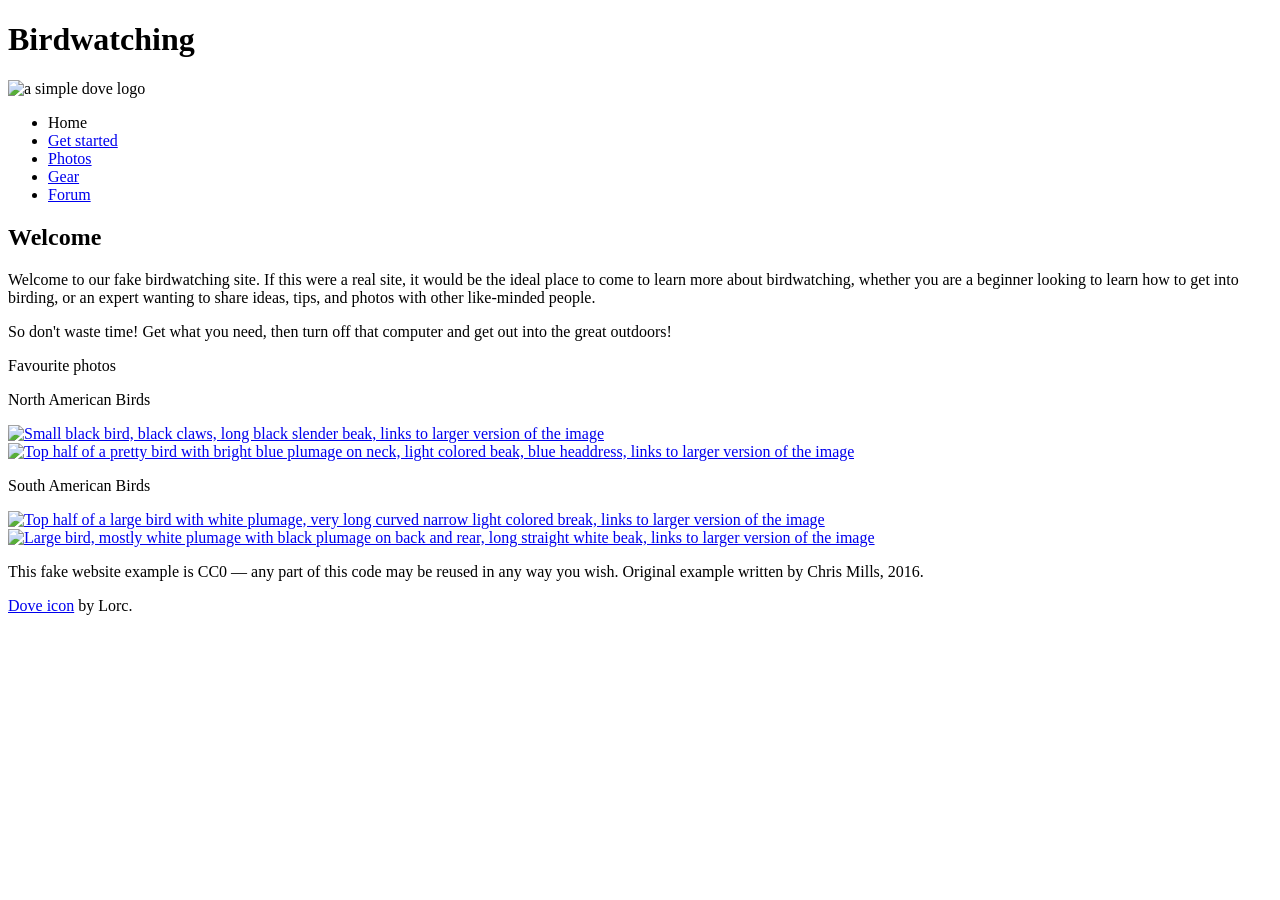
==== assignment8.html @ 5c9a41f6 "Create assignment8.html" ====
<!DOCTYPE html>
<html lang="en">
  <head>
    <meta charset="utf-8">
    <title>Birds</title>
    <link href="https://fonts.googleapis.com/css?family=Roboto+Condensed:300%7CCinzel+Decorative:700" rel="stylesheet">
    
    <link rel="stylesheet" href="assignment8.css">

    <!--[if lt IE 9]>
      <script src="https://cdnjs.cloudflare.com/ajax/libs/html5shiv/3.7.3/html5shiv.js"></script>
    <![endif]-->
  </head>

  <body>
  

<div class="flex-container">

<header role="banner">
<h1>Birdwatching</h1>
      <img src="dove.png" alt="a simple dove logo">
<nav>
     <ul>
        <li><span>Home</span></li>
        <li><a href="#">Get started</a></li>
        <li><a href="#">Photos</a></li>
        <li><a href="#">Gear</a></li>
        <li><a href="#">Forum</a></li>
      </ul>
 </nav>



  
</header>


<article>

      <h2>Welcome</h2>

      <p>Welcome to our fake birdwatching site. If this were a real site, it would be the ideal place to come to learn more about birdwatching, whether you are a beginner looking to learn how to get into birding, or an expert wanting to share ideas, tips, and photos with other like-minded people.</p>

      <p>So don't waste time! Get what you need, then turn off that computer and get out into the great outdoors!</p>
      </article>
<aside role="complementary">
      <p>Favourite photos</p>
      <p>North American Birds</p>

      <a href="favorite-1.jpg"><img src="favorite-1_th.jpg" alt="Small black bird, black claws, long black slender beak, links to larger version of the image"></a>
      
      <a href="favorite-2.jpg"><img src="favorite-2_th.jpg" alt="Top half of a pretty bird with bright blue plumage on neck, light colored beak, blue headdress, links to larger version of the image"></a>

      <p>
      South American Birds
      </p>
      <a href="favorite-3.jpg"><img src="favorite-3_th.jpg" alt="Top half of a large bird with white plumage, very long curved narrow light colored break, links to larger version of the image"></a>
      <a href="favorite-4.jpg"><img src="favorite-4_th.jpg" alt="Large bird, mostly white plumage with black plumage on back and rear, long straight white beak, links to larger version of the image"></a>
</aside>

<footer>
      <p>This fake website example is CC0 — any part of this code may be reused in any way you wish. Original example written by Chris Mills, 2016.</p>

      <p><a href="http://game-icons.net/lorc/originals/dove.html">Dove icon</a> by Lorc.</p>
      </footer>
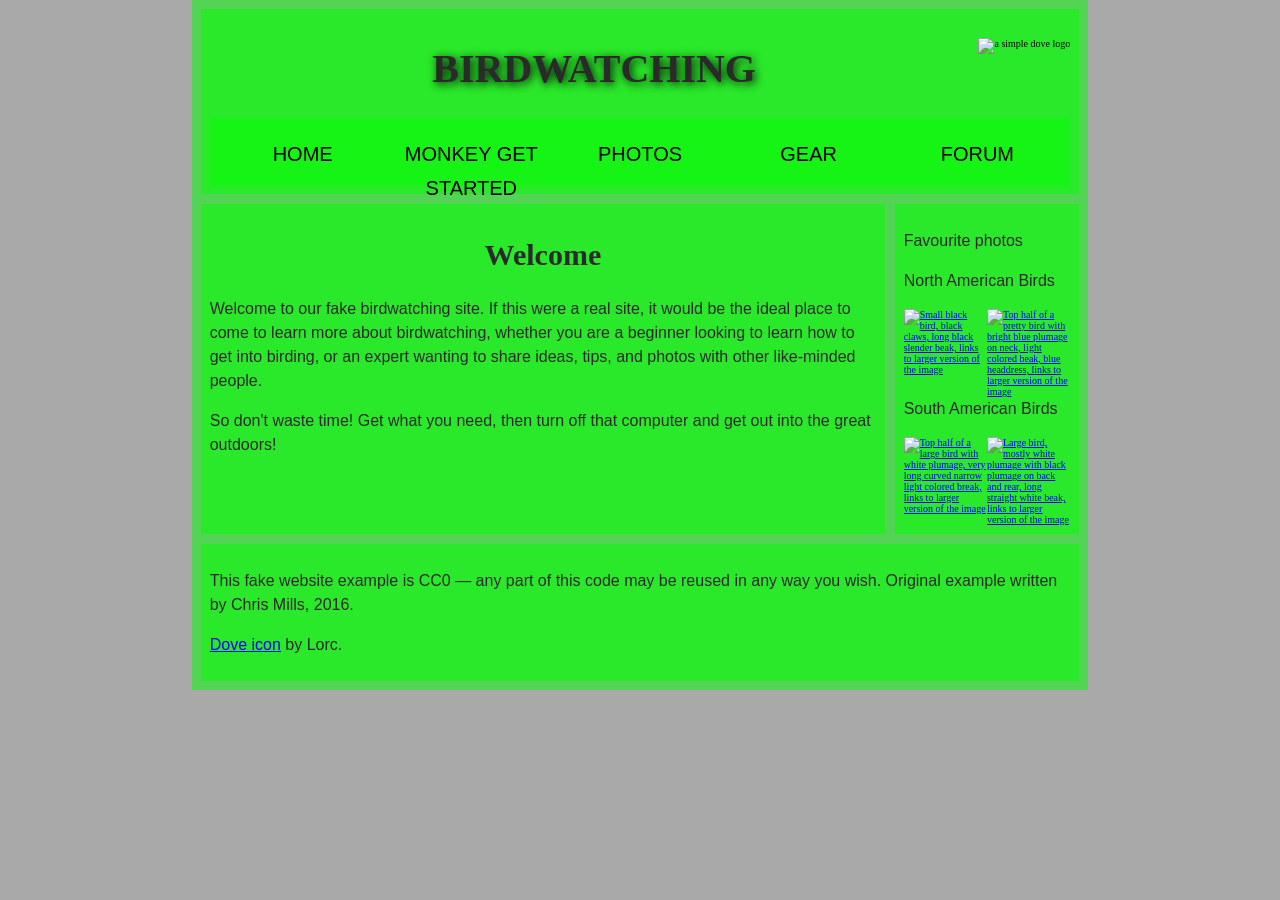
==== commit 9a400b1b: "Update assignment8.html" ====
--- a/assignment8.html
+++ b/assignment8.html
@@ -23,7 +23,7 @@
 <nav>
      <ul>
         <li><span>Home</span></li>
-        <li><a href="#">Get started</a></li>
+        <li><a href="#">monkey get started</a></li>
         <li><a href="#">Photos</a></li>
         <li><a href="#">Gear</a></li>
         <li><a href="#">Forum</a></li>
--- a/assignment8.css
+++ b/assignment8.css
@@ -0,0 +1,156 @@
+@charset "utf-8";
+/* CSS Document */
+
+/* || General setup */
+
+html, body {
+  margin: 0;
+  padding: 0;
+}
+
+html {
+  font-size: 10px;
+  background-color: #a9a9a9;
+}
+
+body {
+  width: 70%;
+  min-width: 800px;
+  margin: 0 auto;
+}
+
+/* || typography */
+
+h1, h2, h3 {
+  font-family: 'Cinzel Decorative', cursive;
+  color: #2a2a2a;
+}
+
+p, input, li {
+  font-family: 'Roboto Condensed', sans-serif;
+  color: #2a2a2a;
+}
+
+h1 {
+  font-size: 4rem;
+  text-align: center;
+  text-shadow: 2px 2px 10px black;
+}
+
+h2 {
+  font-size: 3rem;
+  text-align: center;
+}
+
+h3 {
+  font-size: 2.2rem;
+}
+
+p, li {
+  font-size: 1.6rem;
+  line-height: 1.5;
+}
+
+/* || header layout */
+
+header {
+  margin-bottom: 10px;
+  display: flex;
+  flex-flow: row wrap;
+}
+
+body > * {
+  background-color: red;
+  padding: 1%;
+}
+
+main, header, nav, article, aside, footer, section {
+  background-color: rgba(0,255,0,0.5);
+  padding: 1%;
+}
+
+h1 {
+  flex: 5;
+  text-transform: uppercase;
+}
+
+header img {
+  display: block;
+  height: 60px;
+  padding-top: 20.15px;
+}
+
+nav {
+  height: 50px;
+  flex: 100%;
+  display: flex;
+}
+
+nav ul {
+  padding: 0;
+  list-style-type: none;
+  flex: 2;
+  display: flex;
+}
+
+nav li {
+  display: inline;
+  text-align: center;
+  flex: 1;
+}
+
+nav a, nav span {
+  display: inline-block;
+  font-size: 2rem;
+  height: 3rem;
+  line-height: 1.7;
+  text-transform: uppercase;
+  text-decoration: none;
+  color: black;
+
+}
+
+/* || main layout */
+
+/* original main style
+main {
+  display: flex;
+} 
+ */
+
+article, section {
+  flex: 4;
+}
+
+aside {
+  flex: 1;
+  margin-left: 10px;
+  padding: 1%;
+}
+
+aside a {
+  display: block;
+  float: left;
+  width: 50%;
+}
+
+aside img {
+  max-width: 100%;
+}
+
+footer {
+  margin-top: 10px;
+}
+
+/* HK additions */
+
+main {
+  flex: 3;
+}
+
+.flex-container {
+  background-color: rgba(0, 255, 0, 0.5);
+  padding: 1%;
+  display: flex;
+  flex-wrap: wrap;
+}
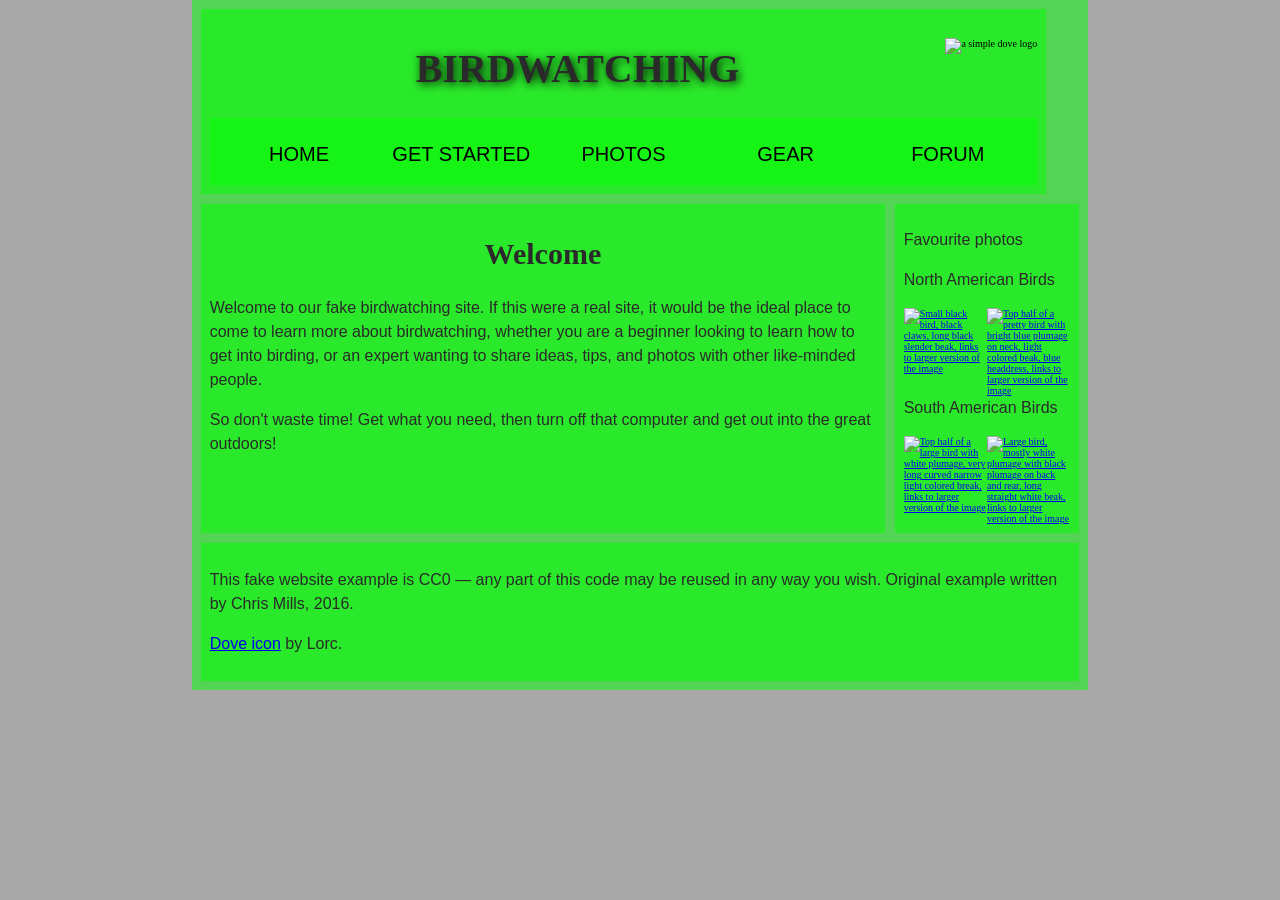
==== commit fb3705f5: "Update assignment8.html" ====
--- a/assignment8.html
+++ b/assignment8.html
@@ -23,7 +23,7 @@
 <nav>
      <ul>
         <li><span>Home</span></li>
-        <li><a href="#">monkey get started</a></li>
+        <li><a href="#">get started</a></li>
         <li><a href="#">Photos</a></li>
         <li><a href="#">Gear</a></li>
         <li><a href="#">Forum</a></li>
@@ -64,3 +64,6 @@
 
       <p><a href="http://game-icons.net/lorc/originals/dove.html">Dove icon</a> by Lorc.</p>
       </footer>
+    </div>
+  </body>
+</html>
